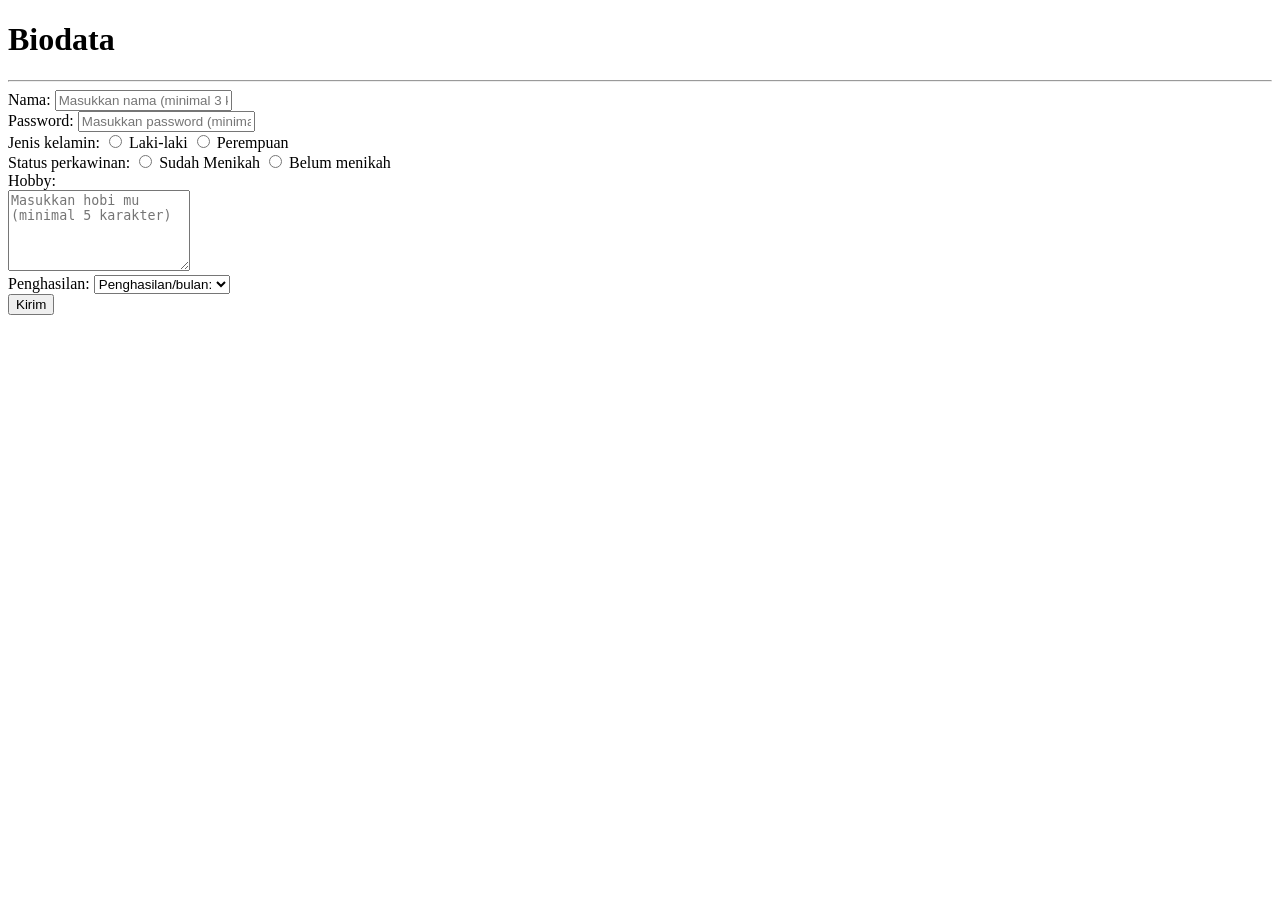
==== index.html @ 70374f16 "Ahong" ====
<!DOCTYPE html>
<html lang="en">
<head>
    <meta charset="UTF-8">
    <meta name="viewport" content="width=device-width, initial-scale=1.0">
    <title>Document</title>
</head>
<body>
    <form> 
        <h1>
            Biodata
        </h1>
        <hr>
        <label for="nama">Nama: </label>
        <input type="text" id="nama" placeholder="Masukkan nama (minimal 3 karakter)" minlength="3" required>
        <br>
        <label for="password">Password: </label>
        <input type="password" id="password" placeholder="Masukkan password (minimal 8 karakter)" required minlength="8">
        <br>
        <label for="jenisKelamin">Jenis kelamin: </label>
        <input type="radio" id="laki-laki" name="jenisKelamin">
        <label for="laki-laki">Laki-laki </label>
        <input type="radio" id="perempuan" name="jenisKelamin">
        <label for="perempuan">Perempuan </label>
        <br>
        <label for="statusPerkawinan">Status perkawinan: </label>
        <input type="radio" id="sudah-menikah" name="statusPerkawinan">
        <label for="menikah">Sudah Menikah </label>
        <input type="radio" id="belum-menikah" name="statusPerkawinan">
        <label for="belum-menikah">Belum menikah </label>
        <br>
        <label for="hobby">Hobby: </label><br>
        <textarea required id="hobby" name="hobby" rows="5" cols="20" minlength="5" placeholder="Masukkan hobi mu (minimal 5 karakter)"></textarea>
        <br>
        <label for="penghasilan">Penghasilan: </label>
            <select id="penghasilan" name="penghasilan" class="pilihan">
                <option value="" disabled selected>Penghasilan/bulan: </option>
            </select>
        <br>
        <button type="submit">Kirim </button>
    </form>
    <script>
        const daftarPenghasilan = [
            {
                penghasilan: "Dibawah 3jt"
            },
            {
                penghasilan: "3jt"
            },
            {
                penghasilan: "Lebih dari 3jt"
            }
        ];

        const semuaPenghasilan = document.querySelectorAll(".pilihan");
        for (const pilihanPenghasilan of semuaPenghasilan) {
            for (const dataPenghasilan of daftarPenghasilan) {
                const option = document.createElement("option");
                option.value = dataPenghasilan.penghasilan;
                option.textContent = dataPenghasilan.penghasilan;
                pilihanPenghasilan.appendChild(option);
            }
        }
    </script>
</body>
</html>
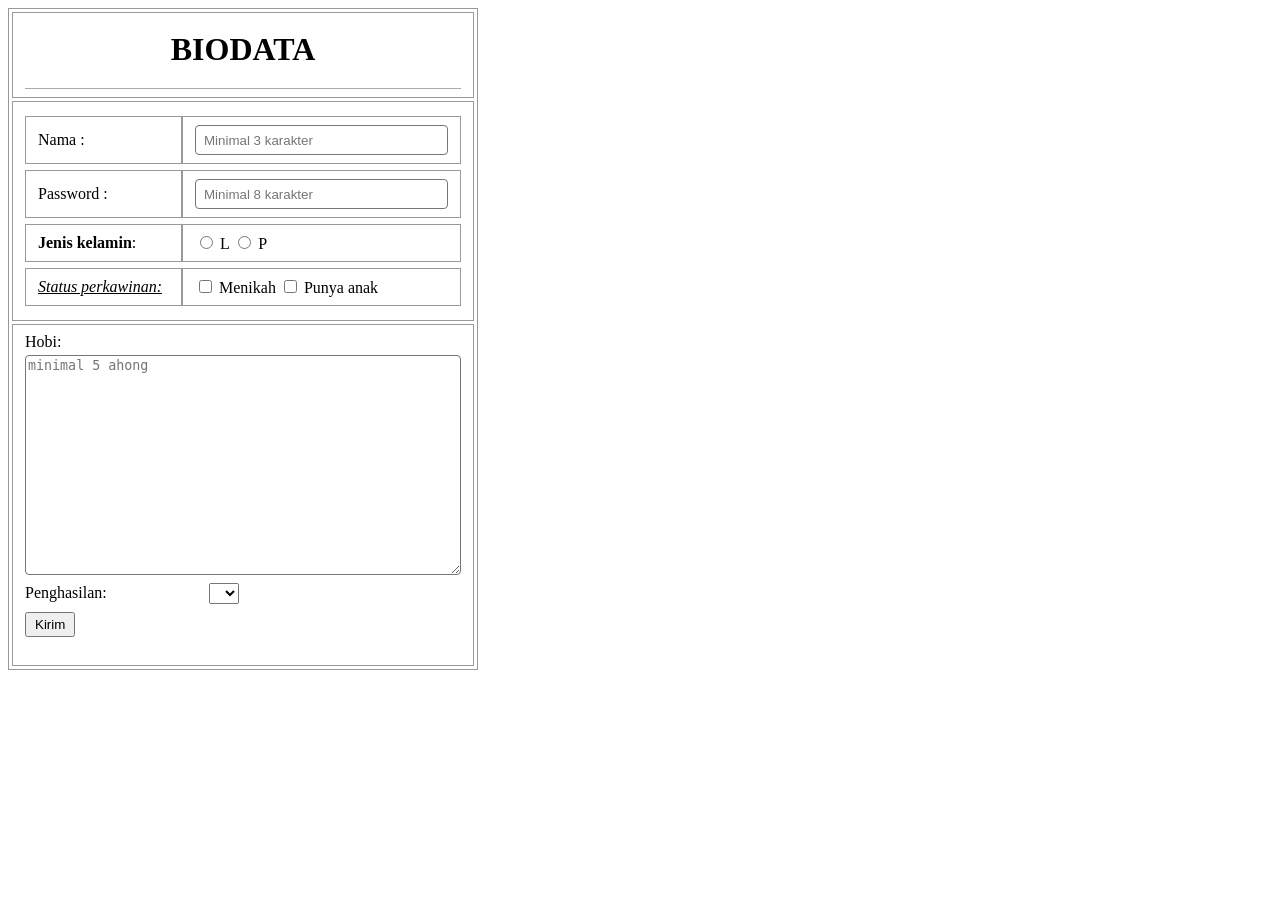
==== commit f4e8167b: "push html css final" ====
--- a/index.html
+++ b/index.html
@@ -1,66 +1,99 @@
-<!DOCTYPE html>
-<html lang="en">
-<head>
-    <meta charset="UTF-8">
-    <meta name="viewport" content="width=device-width, initial-scale=1.0">
-    <title>Document</title>
-</head>
-<body>
-    <form> 
-        <h1>
-            Biodata
-        </h1>
-        <hr>
-        <label for="nama">Nama: </label>
-        <input type="text" id="nama" placeholder="Masukkan nama (minimal 3 karakter)" minlength="3" required>
-        <br>
-        <label for="password">Password: </label>
-        <input type="password" id="password" placeholder="Masukkan password (minimal 8 karakter)" required minlength="8">
-        <br>
-        <label for="jenisKelamin">Jenis kelamin: </label>
-        <input type="radio" id="laki-laki" name="jenisKelamin">
-        <label for="laki-laki">Laki-laki </label>
-        <input type="radio" id="perempuan" name="jenisKelamin">
-        <label for="perempuan">Perempuan </label>
-        <br>
-        <label for="statusPerkawinan">Status perkawinan: </label>
-        <input type="radio" id="sudah-menikah" name="statusPerkawinan">
-        <label for="menikah">Sudah Menikah </label>
-        <input type="radio" id="belum-menikah" name="statusPerkawinan">
-        <label for="belum-menikah">Belum menikah </label>
-        <br>
-        <label for="hobby">Hobby: </label><br>
-        <textarea required id="hobby" name="hobby" rows="5" cols="20" minlength="5" placeholder="Masukkan hobi mu (minimal 5 karakter)"></textarea>
-        <br>
-        <label for="penghasilan">Penghasilan: </label>
-            <select id="penghasilan" name="penghasilan" class="pilihan">
-                <option value="" disabled selected>Penghasilan/bulan: </option>
-            </select>
-        <br>
-        <button type="submit">Kirim </button>
+<!doctype html>
+<html lang="id">
+  <head>
+    <meta charset="UTF-8" />
+    <meta name="viewport" content="width=device-width, initial-scale=1.0" />
+    <title>Biodata</title>
+    <link rel="stylesheet" href="style.css" />
+  </head>
+  <body>
+    <form>
+      <table id="tabel">
+        <!--judulnya -->
+        <tr>
+          <td>
+            <h1 id="judul">BIODATA</h1>
+            <hr />
+          </td>
+        </tr>
+        <!--data diri -->
+        <tr>
+          <td>
+            <table class="isian">
+              <tr>
+                <td><label for="nama">Nama :</label></td>
+                <td>
+                  <input
+                    type="text"
+                    id="nama"
+                    name="nama"
+                    minlength="3"
+                    placeholder="Minimal 3 karakter"
+                    required
+                  />
+                </td>
+              </tr>
+              <tr>
+                <td><label for="password">Password :</label></td>
+                <td>
+                  <input
+                    type="password"
+                    id="password"
+                    name="password"
+                    minlength="8"
+                    placeholder="Minimal 8 karakter"
+                    required
+                  />
+                </td>
+              </tr>
+              <tr>
+                <td><b>Jenis kelamin</b>:</td>
+                <td>
+                  <input type="radio" id="laki-laki" name="jenisKelamin" />
+                  <label for="laki-laki">L</label>
+                  <input type="radio" id="perempuan" name="jenisKelamin" />
+                  <label for="perempuan">P</label>
+                </td>
+              </tr>
+              <tr>
+                <td>
+                  <i><u>Status perkawinan:</u></i>
+                </td>
+                <td>
+                  <input type="checkbox" id="menikah" name="status" />
+                  <label for="menikah">Menikah</label>
+                  <input type="checkbox" id="anak" name="status" />
+                  <label for="anak">Punya anak</label>
+                </td>
+              </tr>
+            </table>
+          </td>
+        </tr>
+
+        <!--hobi, penghasilan,tombol-->
+        <tr>
+          <td>
+            <label for="hobby">Hobi:</label><br />
+            <textarea
+              id="hobby"
+              name="hobby"
+              minlength="5"
+              placeholder="minimal 5 ahong"
+              required
+            ></textarea>
+            <br />
+            <div class="baris-penghasilan">
+              <label for="penghasilan">Penghasilan:</label>
+              <select
+                id="penghasilan"
+                name="penghasilan"
+                class="pilihan"
+              ></select>
+            </div>
+            <button type="submit">Kirim</button>
+          </td>
+        </tr>
+      </table>
     </form>
-    <script>
-        const daftarPenghasilan = [
-            {
-                penghasilan: "Dibawah 3jt"
-            },
-            {
-                penghasilan: "3jt"
-            },
-            {
-                penghasilan: "Lebih dari 3jt"
-            }
-        ];
-
-        const semuaPenghasilan = document.querySelectorAll(".pilihan");
-        for (const pilihanPenghasilan of semuaPenghasilan) {
-            for (const dataPenghasilan of daftarPenghasilan) {
-                const option = document.createElement("option");
-                option.value = dataPenghasilan.penghasilan;
-                option.textContent = dataPenghasilan.penghasilan;
-                pilihanPenghasilan.appendChild(option);
-            }
-        }
-    </script>
-</body>
-</html>+  </body>
+</html>
--- a/style.css
+++ b/style.css
@@ -0,0 +1,80 @@
+/*table utama, tiga kotak pake garis abu2*/
+#tabel {
+  width: 470px;
+  border: 1px solid #999;
+  border-spacing: 3px;
+}
+
+#tabel td {
+  border: 1px solid #999;
+  padding: 8px 12px;
+}
+
+.isian td {
+  border: none;
+  padding: 0 4px;
+}
+
+/*judul */
+#judul {
+  text-align: center;
+  margin: 10px 0 20px;
+}
+
+hr {
+  border: none;
+  border-top: 1px solid #aaa;
+  margin: 0;
+}
+
+/*tabel kecil buat data diri */
+.isian {
+  border-spacing: 0 6px;
+}
+
+.isian td {
+  padding: 0 4px;
+}
+
+.isian td:first-child {
+  width: 140px;
+}
+
+/*kotak isi */
+input[type="text"],
+input[type="password"] {
+  width: 235px;
+  height: 28px;
+  padding: 0 8px;
+  border: 1px solid #767676;
+  border-radius: 4px;
+}
+
+/*txt hobi*/
+textarea {
+  width: 100%;
+  height: 220px;
+  margin-top: 4px;
+  box-sizing: border-box;
+  border: 1px solid #767676;
+  border-radius: 4px;
+}
+
+/*baris penghasilan*/
+.baris-penghasilan {
+  margin: 4px 0;
+}
+
+.baris-penghasilan label {
+  display: inline-block;
+  width: 180px;
+}
+
+select {
+  padding: 1px 4px;
+}
+
+button {
+  margin: 4px 0 20px;
+  padding: 3px 8px;
+}
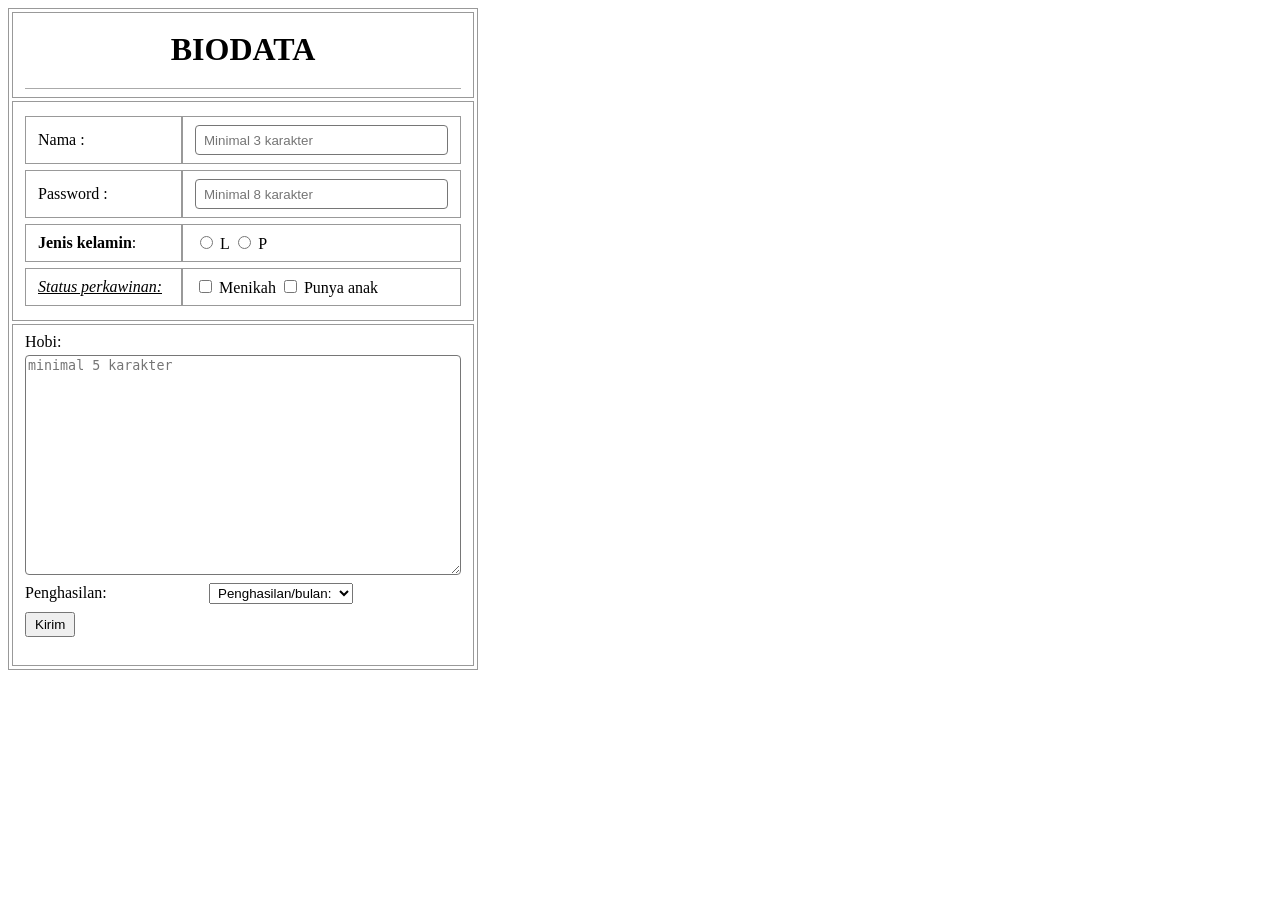
==== commit e1f987f4: "67" ====
--- a/index.html
+++ b/index.html
@@ -49,9 +49,9 @@
               <tr>
                 <td><b>Jenis kelamin</b>:</td>
                 <td>
-                  <input type="radio" id="laki-laki" name="jenisKelamin" />
+                  <input type="radio" id="laki-laki" name="jenisKelamin" required/>
                   <label for="laki-laki">L</label>
-                  <input type="radio" id="perempuan" name="jenisKelamin" />
+                  <input type="radio" id="perempuan" name="jenisKelamin" required/>
                   <label for="perempuan">P</label>
                 </td>
               </tr>
@@ -78,22 +78,24 @@
               id="hobby"
               name="hobby"
               minlength="5"
-              placeholder="minimal 5 ahong"
+              placeholder="minimal 5 karakter"
               required
             ></textarea>
             <br />
             <div class="baris-penghasilan">
               <label for="penghasilan">Penghasilan:</label>
-              <select
+              <select required
                 id="penghasilan"
                 name="penghasilan"
-                class="pilihan"
-              ></select>
+                class="pilihan">
+              <option value="" disabled selected>Penghasilan/bulan: </option>
+            </select>
             </div>
-            <button type="submit">Kirim</button>
+            <button type="submit" id="kirim">Kirim</button>
           </td>
         </tr>
       </table>
     </form>
+    <script src="script.js"></script>
   </body>
 </html>
